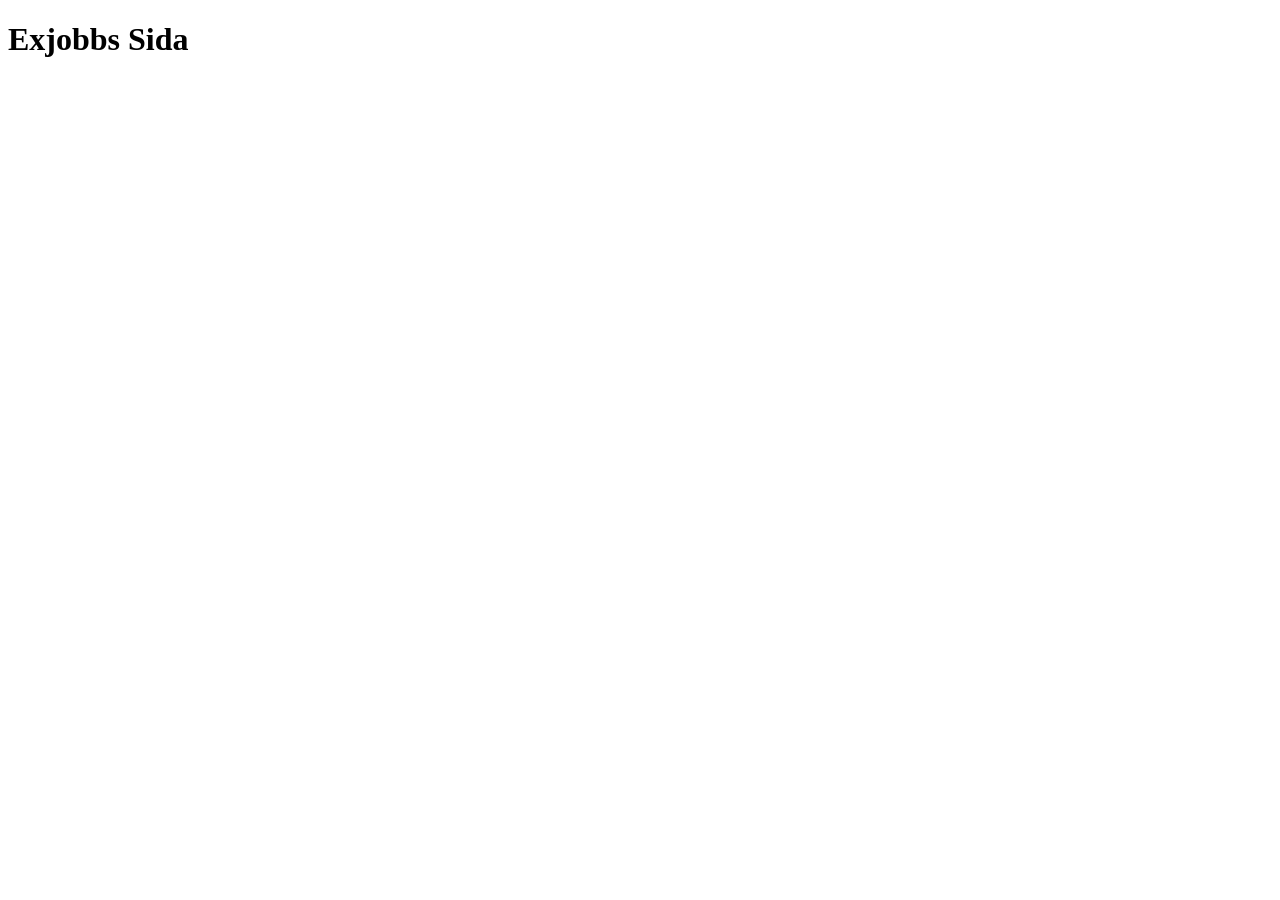
==== index.html @ 1d56b757 "🎉 Added most basic website" ====
<!DOCTYPE html>
<html lang="en">
<head>
    <meta charset="UTF-8">
    <meta name="viewport" content="width=device-width, initial-scale=1.0">
    <title>Site</title>
</head>
<body>
    <h1>Exjobbs Sida</h1>
</body>
</html>
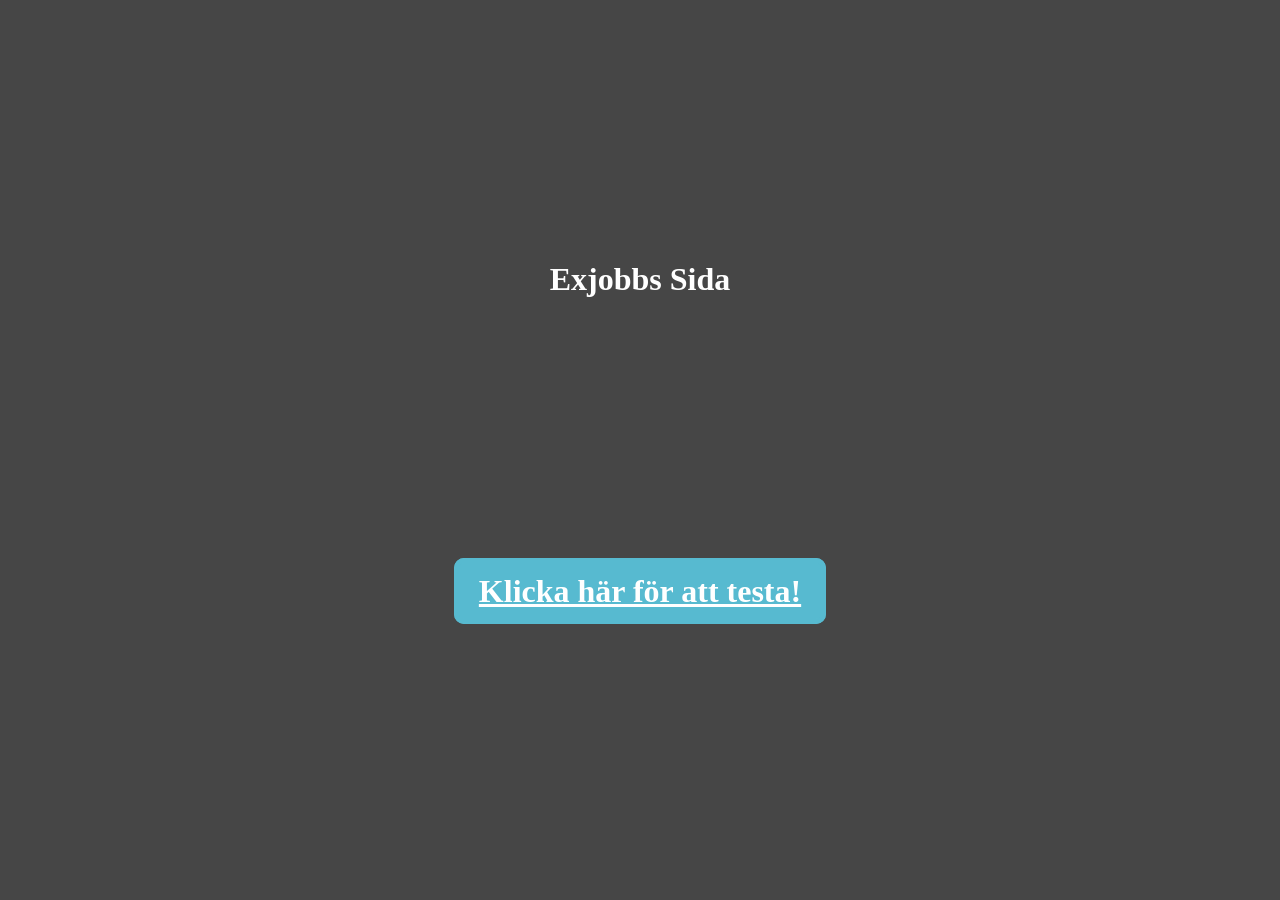
==== commit 30e98e9c: "✨ basic chat framework" ====
--- a/index.html
+++ b/index.html
@@ -4,8 +4,10 @@
     <meta charset="UTF-8">
     <meta name="viewport" content="width=device-width, initial-scale=1.0">
     <title>Site</title>
+    <link rel="stylesheet" href="css/index.css">
 </head>
 <body>
     <h1>Exjobbs Sida</h1>
+    <h1><a href="html/ai.html">Klicka här för att testa!</a></h1>
 </body>
 </html>
--- a/css/index.css
+++ b/css/index.css
@@ -0,0 +1,18 @@
+body {
+    display: flex;
+    justify-content: space-evenly;
+    align-items: center;
+    flex-direction: column;
+    height: 95vh;
+
+    background-color: #3b3b3bf0;
+    color: #fff;
+}
+
+a {
+    border: 5px solid #57bad0;
+    background-color: #57bad0;
+    padding: 10px 20px;
+    border-radius: 10px;
+    color: #fff;
+}
